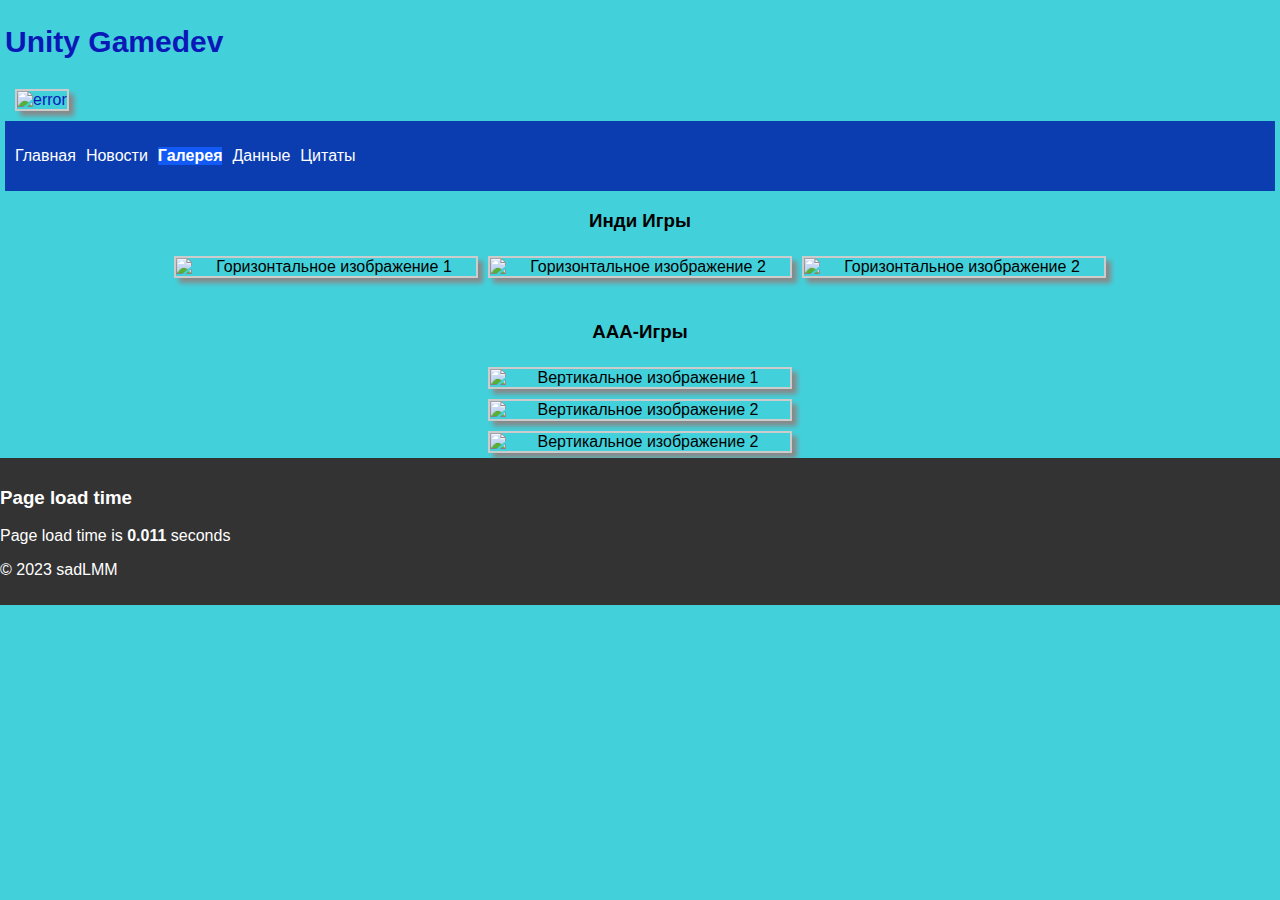
==== Gallery.html @ 5d3368a4 "lab3changes" ====
<!DOCTYPE html>
<html lang="ru">
<head>
  <meta charset="UTF-8">
  <meta name="keywords" content="геймдев, игры, разработка игр">
  <meta name="description" content="Этот сайт посвящен теме геймдев и содержит информацию о разработке игр.">
  <link rel="stylesheet" href="css/styles.css">

  <script src="js/Page_load_time.js"></script>
  <script src="js/item_status.js"></script>

  <title>Сайт о геймдеве</title>
</head>
<body class="body">
<header class="header">
  <h1 class="heading"> Unity Gamedev </h1>

  <img src="https://i.playground.ru/p/lJbBQT5f_KwmJoB2KZjHbQ.png"  alt="error">


  <nav class="header__nav">

      <ul class="navigation__list">
      <!--<li><a href="#">Главная</a></li>-->
      <li class="Main"><a href="index.html">Главная</a>  </li>
      <li class="News"><a href="News.html">Новости</a>  </li>
      <li class="Gallery active"><a href="Gallery.html">Галерея</a></li>
      <li class="Data"><a href="#Data">Данные</a>  </li>
      <li class="Quote"><a href="#Quote">Цитаты</a>  </li>

    </ul>
  </nav>
</header>
<main>


  <section id="Gallery" class="gallery">
    <h3>Инди Игры</h3>
    <div class="horizontal-row">
      <img src="https://wallpapers.com/images/high/indie-games-1920-x-1200-wallpaper-4uxms8qymoasacbl.webp" alt="Горизонтальное изображение 1">
      <img src="https://wallpapers.com/images/high/indie-games-1920-x-1080-wallpaper-1pp1ojj062dm00wa.webp" alt="Горизонтальное изображение 2">
      <img src="https://wallpapers.com/images/high/indie-games-1600-x-900-wallpaper-tjoo0bfdchndl1yh.webp" alt="Горизонтальное изображение 2">
    </div>
    <div class="vertical-row">
      <h3>ААА-Игры</h3>
      <img src="https://www.thelostgamer.com/wp-content/uploads/2020/11/DOOM-Eternal-1024x576.jpg.webp" alt="Вертикальное изображение 1">
      <img src="https://www.thelostgamer.com/wp-content/uploads/2020/11/Baldurs-Gate-3-1024x587.jpg.webp" alt="Вертикальное изображение 2">
      <img src="https://www.thelostgamer.com/wp-content/uploads/2020/11/Watch-Dogs-Legion-1024x576.jpg.webp" alt="Вертикальное изображение 2">
    </div>
  </section>


  <footer class="footer">

    <div class="footer_load_time">
      <h3>Page load time</h3>
      <span id="load_time"></span>
    </div>


    <p>&copy; 2023 sadLMM </p>
  </footer>


</main>
</body>
</html>
---- css/styles.css ----
.body {
  display: flex;
  flex-direction: column;
  background-color: #42D1DB;
  font-family: Arial, sans-serif;
  margin: 0;
  padding: 5px;
  text-align: left;
}

/* Блок "header" */
.header {
  color: #0a18b7;
  text-align: left;

}
.main{
  display: flex;
}


/* Блок "heading" */
.heading {
  font-size: 1.875rem;
  margin-bottom: 20px;

}

/* Блок "navigation" */
.navigation {
  display: flex;
  justify-content: space-between;
  background-color: #0b3db0;
  padding: 10px;
}

/* Элемент "navigation__item" внутри блока "navigation" */
.navigation__item {
  display: inline;
  margin-right: 20px;
}

/* Блок "paragraph" */
.paragraph {
  font-size: 1rem;
  margin-bottom: 20px;
  line-height: 1.5;
}

/* Блок "heading2" */
.heading2 {
  font-size: 1.25rem;
  margin-bottom: 10px;
}

/* Блок "code" */
.code {
  font-family: Consolas, monospace;
  background-color: #42D1DB;
  padding: 5px;
  line-height: 1.3;
  font-weight: bold;
}

/* Блок "preformatted" */
.preformatted {
  justify-content: flex-start;
  color: #0e6085;
  padding: 10px;
}

/* Блок "blockquote" */
.blockquote {
  background-color: #6CF5B7;
  padding: 10px;
  margin: 20px 0;
}

/* Элемент "superscript" внутри блока "paragraph" */
.superscript {
  font-size: smaller;
  vertical-align: super;
}

/* Элемент "emphasis" внутри блока "paragraph" */
.emphasis {
  font-style: italic;
  color: #092326;
}

/* Элемент "deleted" внутри блока "paragraph" */
.deleted {
  text-decoration: line-through;
  color: #666;
}

/* Элемент "inserted" внутри блока "paragraph" */
.inserted {
  text-decoration: underline;
  color: #009900;
}

/* Блок "footer" */
.footer {
  position: absolute;
  left: 0;
  width: 100%;
  text-align: left;
  background-color: #333;
  color: #fff;
  padding: 10px 0;
}

.my_p{
  font-size: 1.125rem;
  line-height: 1.5;
  font-family: Arial, sans-serif;
  font-weight: bold;
  text-align: center;
  vertical-align: middle;
  background-color: #42D1DB;
  color: #333;
  margin: 10px 20px ;
  white-space: pre;
  font-style: italic;
  text-decoration: underline line-through;
  text-transform: uppercase;
  word-spacing: 2px;
  letter-spacing: 1px;
  text-indent: 20px;
}

img {
  width: 300px;
  height: auto;
  border: 2px solid #ccc;
  margin: 10px;
  box-shadow: 5px 5px 5px #888;
}

/* Галерея стилей */
.gallery {
  display: flex;
  flex-direction: column;
  align-items: center;
  text-align: center;
}


.horizontal-row {
  display: flex;
  justify-content: space-between;
  margin-bottom: 20px;
}


.vertical-row {
  display: flex;
  flex-direction: column;
  align-items: center;
}

/* Стили для изображений */
.gallery img {
  max-width: 100%;
  height: auto;
  margin: 5px;
}

/* Скрываем ASCII-арт при разрешении в 768 пикселей и меньше */
@media screen and (max-width: 500px) {
  .horizontal-row {
    display: none;
  }
}

@media screen and (max-width: 768px) {
  .preformatted {
    display: none;
  }
}

.table-container {
  display: grid;
  /*grid-template-columns: repeat(auto-fit, minmax(150px, 1fr)); /* Адаптивные колонки */
  gap: 5px;
  border: 1px solid #ccc;
  padding: 10px;
}

.table-header {
  display: grid;
  grid-template-columns: repeat(3, 1fr);
  background-color: #333;
  color: #fff;
  padding: 5px;
}

.table-row {
  display: grid;
  grid-template-columns: repeat(3, 1fr);
  padding: 5px;
}

/* Стили для четных и нечетных строк */
.table-row:nth-child(odd) {
  background-color: #d30e0e; /* Четные строки */
}

.table-row:nth-child(even) {
  background-color: #3485ee; /* Нечетные строки */
}

.footer_load_time{
  text-align: left;
}

.header__nav .navigation__list ul li a.active{

}
.header__nav .navigation__list ul li.active a{
  color: rgb(255, 255, 255);
}

.header__nav {
  display: flex;
  justify-content: space-between;
  background-color: #0b3db0;
  padding: 10px;
}

.navigation__list li.active {

  background-color: #115af5;
  color: #fff;
}

.news-article {
  background-color: #2f7fec;
  border: 1px solid #0a18b7;
  padding: 15px;
  margin-bottom: 20px;
  border-radius: 5px;
  box-shadow: 0 0 5px rgb(2, 2, 2);
}

.news-title {
  font-size: 1.5rem;
  margin-top: 0;
  color: #020202;
}

.news-date {
  font-size: 0.9rem;
  color: #ffffff;
}

.news-content {
  font-size: 1rem;
  color: #020202;
}

.active {
  font-weight: bold;
  color: #ec0202;
}
.navigation__list {
  display: flex;
  list-style: none; /* Убираем маркеры списка */
  padding: 0; /* Убираем внутренний отступ */
}

.navigation__list li {
  margin-right: 10px; /* Добавляем небольшой отступ между элементами */
}


.navigation__list li a {
  text-decoration: none;
  color: white;
}

.Gallery{
  color: red;
}
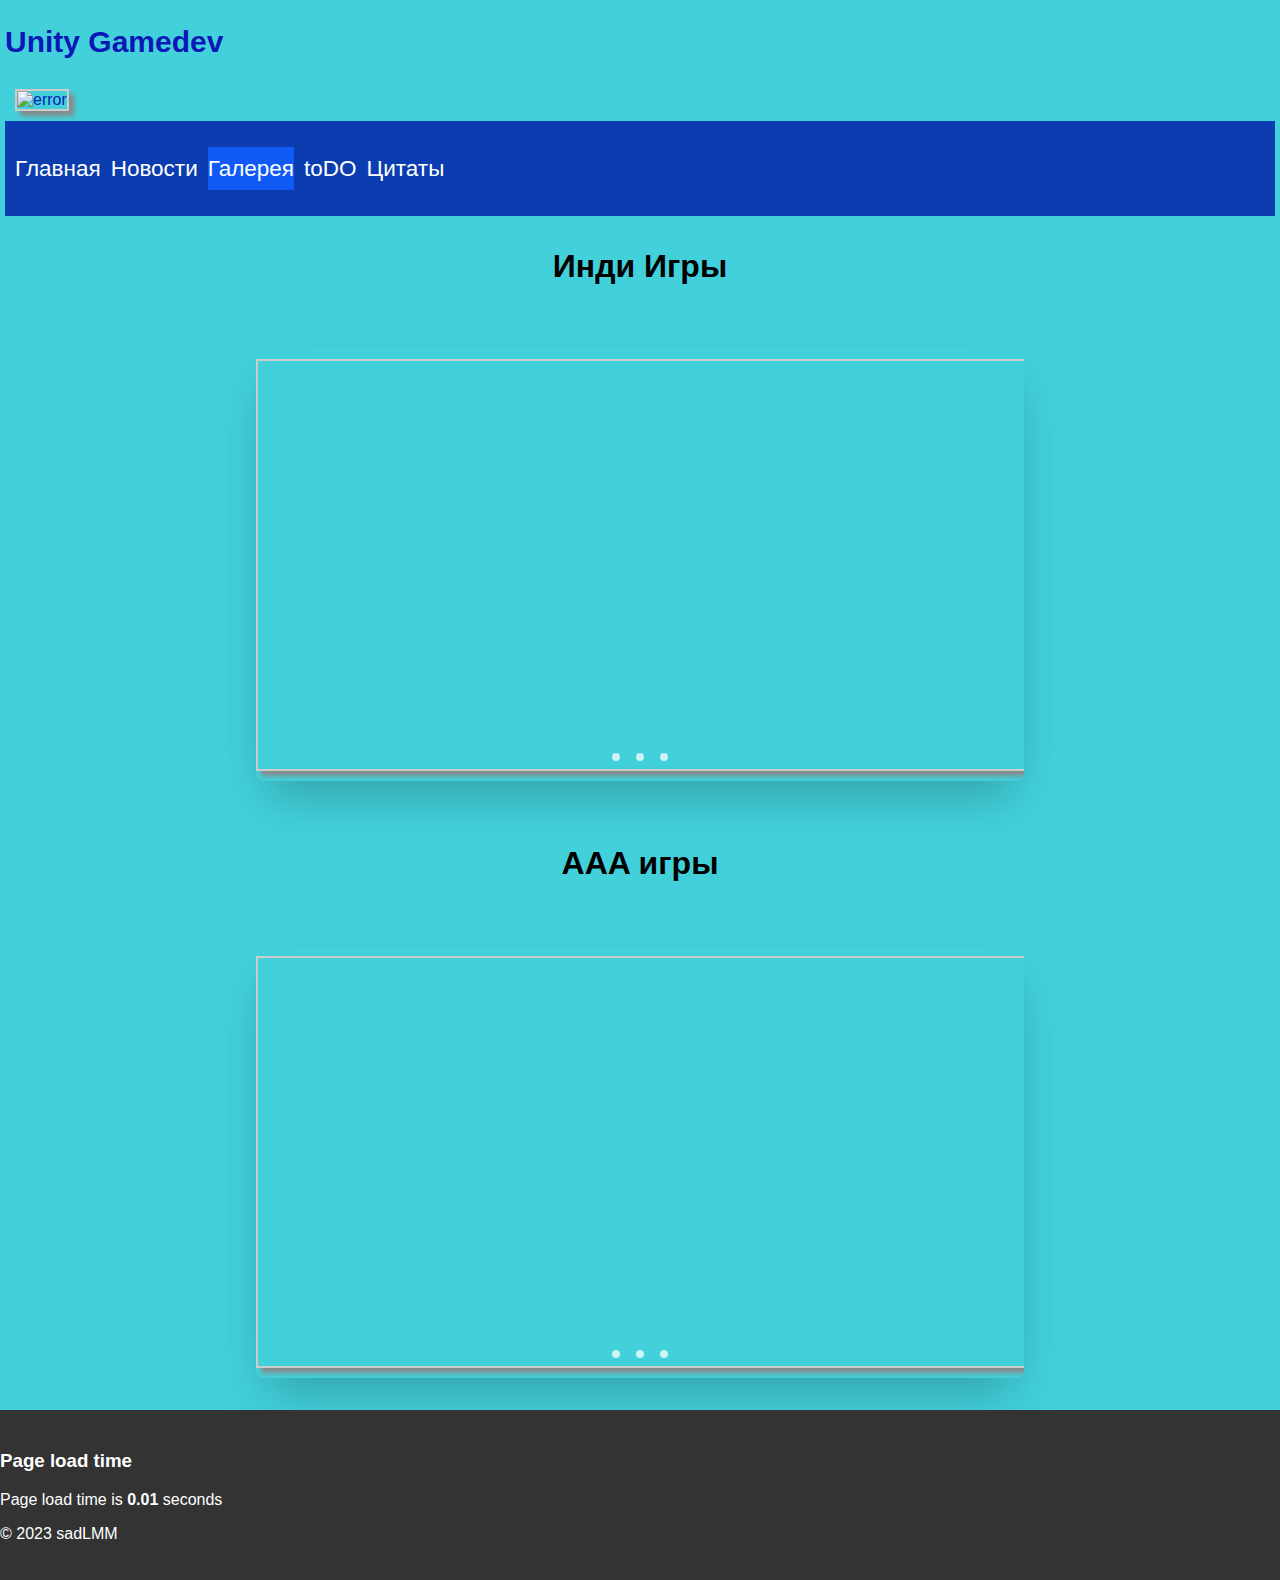
==== commit f704daa3: "lab5" ====
--- a/Gallery.html
+++ b/Gallery.html
@@ -4,10 +4,12 @@
   <meta charset="UTF-8">
   <meta name="keywords" content="геймдев, игры, разработка игр">
   <meta name="description" content="Этот сайт посвящен теме геймдев и содержит информацию о разработке игр.">
-  <link rel="stylesheet" href="css/styles.css">
 
   <script src="js/Page_load_time.js"></script>
-  <script src="js/item_status.js"></script>
+
+
+  <link rel="stylesheet" href="css/styles.css">
+  <link rel="stylesheet" href="css/Image.css">
 
   <title>Сайт о геймдеве</title>
 </head>
@@ -22,33 +24,47 @@
 
       <ul class="navigation__list">
       <!--<li><a href="#">Главная</a></li>-->
-      <li class="Main"><a href="index.html">Главная</a>  </li>
-      <li class="News"><a href="News.html">Новости</a>  </li>
-      <li class="Gallery active"><a href="Gallery.html">Галерея</a></li>
-      <li class="Data"><a href="#Data">Данные</a>  </li>
-      <li class="Quote"><a href="#Quote">Цитаты</a>  </li>
+      <li class="navigation_item"><a href="index.html">Главная</a>  </li>
+      <li class="navigation_item"><a href="News.html">Новости</a>  </li>
+      <li class="navigation_item active"><a href="Gallery.html">Галерея</a></li>
+        <li class="navigation_item"><a href="toDo.html">toDO</a></li>
+      <li class="navigation_item"><a href="#Quote">Цитаты</a>  </li>
 
     </ul>
   </nav>
 </header>
 <main>
-
-
-  <section id="Gallery" class="gallery">
-    <h3>Инди Игры</h3>
-    <div class="horizontal-row">
-      <img src="https://wallpapers.com/images/high/indie-games-1920-x-1200-wallpaper-4uxms8qymoasacbl.webp" alt="Горизонтальное изображение 1">
-      <img src="https://wallpapers.com/images/high/indie-games-1920-x-1080-wallpaper-1pp1ojj062dm00wa.webp" alt="Горизонтальное изображение 2">
-      <img src="https://wallpapers.com/images/high/indie-games-1600-x-900-wallpaper-tjoo0bfdchndl1yh.webp" alt="Горизонтальное изображение 2">
-    </div>
-    <div class="vertical-row">
-      <h3>ААА-Игры</h3>
-      <img src="https://www.thelostgamer.com/wp-content/uploads/2020/11/DOOM-Eternal-1024x576.jpg.webp" alt="Вертикальное изображение 1">
-      <img src="https://www.thelostgamer.com/wp-content/uploads/2020/11/Baldurs-Gate-3-1024x587.jpg.webp" alt="Вертикальное изображение 2">
-      <img src="https://www.thelostgamer.com/wp-content/uploads/2020/11/Watch-Dogs-Legion-1024x576.jpg.webp" alt="Вертикальное изображение 2">
+  <h3 class="image-heading">Инди Игры</h3>
+  <section class="container">
+    <div class="slider-wrapper">
+      <div class="slider" id="image-slider-1">
+        <img id="slide-1" src="https://wallpapers.com/images/high/indie-games-1920-x-1200-wallpaper-4uxms8qymoasacbl.webp" alt="" />
+        <img id="slide-2" src="https://wallpapers.com/images/high/indie-games-1920-x-1080-wallpaper-1pp1ojj062dm00wa.webp" alt="" />
+        <img id="slide-3" src="https://wallpapers.com/images/high/indie-games-1600-x-900-wallpaper-tjoo0bfdchndl1yh.webp" alt="" />
+      </div>
+      <div class="slider-nav">
+        <a href="#slide-1"></a>
+        <a href="#slide-2"></a>
+        <a href="#slide-3"></a>
+      </div>
     </div>
   </section>
 
+  <h3 class="image-heading">AAA игры</h3>
+  <section class="container">
+    <div class="slider-wrapper">
+      <div class="slider" id="image-slider-2">
+        <img id="slide-4" src="https://www.thelostgamer.com/wp-content/uploads/2020/11/DOOM-Eternal-1024x576.jpg.webp" alt="" />
+        <img id="slide-5" src="https://www.thelostgamer.com/wp-content/uploads/2020/11/Baldurs-Gate-3-1024x587.jpg.webp" alt="" />
+        <img id="slide-6" src="https://www.thelostgamer.com/wp-content/uploads/2020/11/Watch-Dogs-Legion-1024x576.jpg.webp" alt="" />
+      </div>
+      <div class="slider-nav">
+        <a href="#slide-4"></a>
+        <a href="#slide-5"></a>
+        <a href="#slide-6"></a>
+      </div>
+    </div>
+  </section>
 
   <footer class="footer">
 
--- a/css/styles.css
+++ b/css/styles.css
@@ -108,7 +108,7 @@
   text-align: left;
   background-color: #333;
   color: #fff;
-  padding: 10px 0;
+  padding: 21px 0;
 }
 
 .my_p{
@@ -260,10 +260,7 @@
   color: #020202;
 }
 
-.active {
-  font-weight: bold;
-  color: #ec0202;
-}
+
 .navigation__list {
   display: flex;
   list-style: none; /* Убираем маркеры списка */
@@ -283,3 +280,66 @@
 .Gallery{
   color: red;
 }
+
+
+table {
+  display: grid;
+  border-collapse: collapse;
+  min-width: 100%;
+  grid-template-columns:
+    minmax(150px, 1fr)
+    minmax(150px, 1.67fr)
+    minmax(150px, 1.67fr);
+    minmax(150px, 1.67fr);
+}
+
+thead,
+tbody,
+tr {
+  display: contents;
+}
+
+th,
+td {
+  padding: 15px;
+  overflow: hidden;
+  text-overflow: ellipsis;
+  white-space: nowrap;
+}
+
+th {
+  position: sticky;
+  top: 0;
+  background: #6c7ae0;
+  text-align: left;
+  font-weight: normal;
+  font-size: 1.1rem;
+  color: white;
+}
+
+th:last-child {
+  border: 0;
+}
+
+td {
+  padding-top: 10px;
+  padding-bottom: 10px;
+  color: #ffffff;
+}
+
+tr:nth-child(even) td {
+  background: #9f53dc;
+}
+tr:nth-child(odd) td {
+  background: #582eec;
+}
+
+.navigation_item:hover {
+  background-color: #09bdbd;
+}
+
+ a {
+  font-size: 2.5vh;
+  line-height: 4.8vh;
+}
+
--- a/css/Image.css
+++ b/css/Image.css
@@ -0,0 +1,62 @@
+.container {
+  padding: 2rem;
+}
+
+.slider-wrapper {
+  position: relative;
+  max-width: 48rem;
+  margin: 0 auto;
+}
+
+.slider {
+  display: flex;
+  aspect-ratio: 16 / 9;
+  overflow-x: auto;
+  scroll-snap-type: x mandatory;
+  scroll-behavior: smooth;
+  box-shadow: 0 1.5rem 3rem -0.75rem hsla(0, 0%, 0%, 0.25);
+  border-radius: 0.5rem;
+
+  -ms-overflow-style: none; /*Прячем скролбар для EDGE */
+  scrollbar-width: none; /* Прячем скролбар для Firefox */
+}
+
+/* Прячем скролбар для Chrome, Safari и Opera */
+.slider::-webkit-scrollbar {
+  display: none;
+}
+
+.slider img {
+  flex: 1 0 100%;
+  scroll-snap-align: start;
+  object-fit: cover;
+}
+
+.slider-nav {
+  display: flex;
+  column-gap: 1rem;
+  position: absolute;
+  bottom: 1.25rem;
+  left: 50%;
+  transform: translateX(-50%);
+  z-index: 1;
+}
+
+.slider-nav a {
+  width: 0.5rem;
+  height: 0.5rem;
+  border-radius: 50%;
+  background-color: #fff;
+  opacity: 0.75;
+  transition: opacity ease 250ms;
+}
+
+.slider-nav a:hover {
+  opacity: 1;
+}
+
+.image-heading {
+  font-weight: bold;
+  text-align: center;
+  font-size: 2rem;
+}
